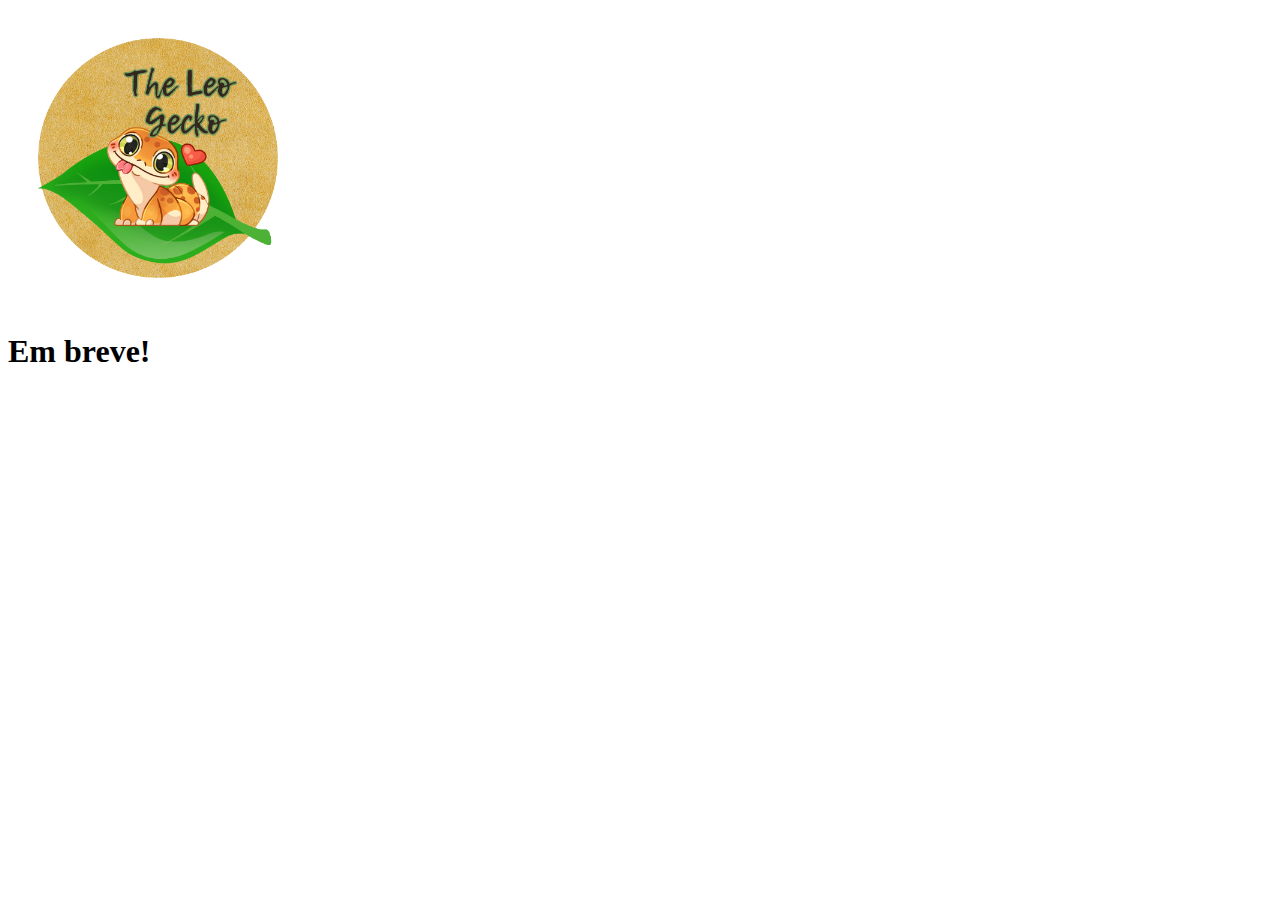
==== Docs/Index.html @ 49f9037f "Add files via upload" ====
<!DOCTYPE html>
<html lang="pt-br">
  <head>
    <meta charset="UTF-8" />
    <meta http-equiv="X-UA-Compatible" content="IE=edge" />
    <meta name="viewport" content="width=device-width, initial-scale=1.0" />
    <link rel="preconnect" href="https://fonts.googleapis.com" />
    <link rel="preconnect" href="https://fonts.gstatic.com" crossorigin />
    <link rel="icon" href="images/logo.png" />
    <link
      href="https://fonts.googleapis.com/css2?family=Poppins:ital,wght@0,700;1,700&display=swap"
      rel="stylesheet"
    />
    <link rel="stylesheet" href="css/style.css" />
    <title>The Leo Gecko</title>
  </head>
  <body>
    <header>
      <div class="container">
		<img src="images/logo.png" alt="Logo do projeto" width="300" >
        <h1>Em breve!</h1>
      </div>
    </header>
     </body>
</html>
---- Docs/css/style.css ----
body{
	background-image: url("images/fundo.png");
    background-size: cover; /* Isso faz a imagem cobrir todo o corpo */
    background-repeat: no-repeat; /* Isso impede que a imagem de fundo se repita */
}
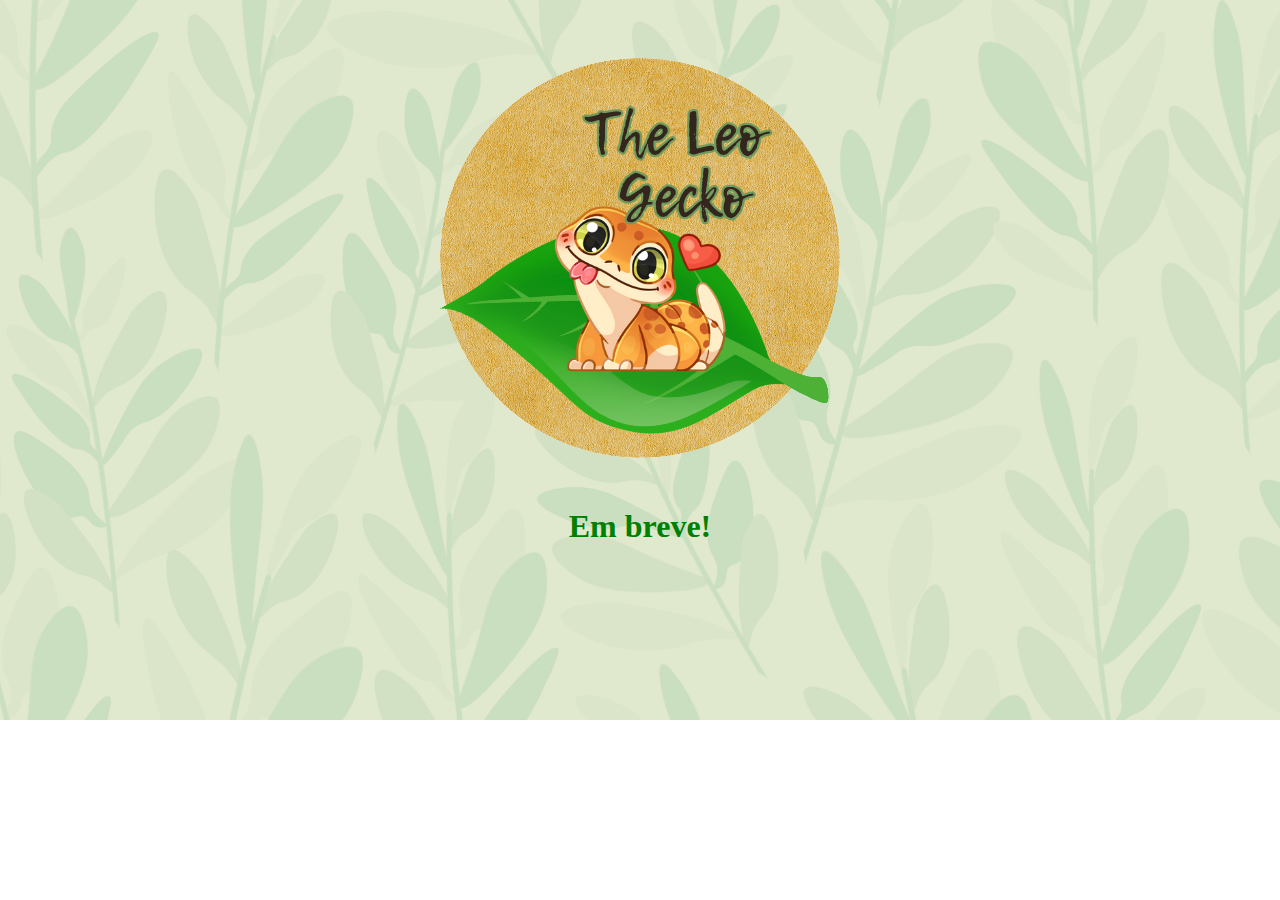
==== commit cf7ed5a8: "Update Index.html" ====
--- a/Docs/Index.html
+++ b/Docs/Index.html
@@ -4,22 +4,14 @@
     <meta charset="UTF-8" />
     <meta http-equiv="X-UA-Compatible" content="IE=edge" />
     <meta name="viewport" content="width=device-width, initial-scale=1.0" />
-    <link rel="preconnect" href="https://fonts.googleapis.com" />
-    <link rel="preconnect" href="https://fonts.gstatic.com" crossorigin />
-    <link rel="icon" href="images/logo.png" />
-    <link
-      href="https://fonts.googleapis.com/css2?family=Poppins:ital,wght@0,700;1,700&display=swap"
-      rel="stylesheet"
-    />
-    <link rel="stylesheet" href="css/style.css" />
+	<link rel="icon" href="images/logo.png" />
+    <link rel="stylesheet" href="css/style.css">
     <title>The Leo Gecko</title>
   </head>
   <body>
-    <header>
-      <div class="container">
-		<img src="images/logo.png" alt="Logo do projeto" width="300" >
-        <h1>Em breve!</h1>
-      </div>
-    </header>
-     </body>
-</html>+	<div class="container">
+        <img src="images/logo.png" alt="Logo do projeto" class="center">
+        <h1 class="center">Em breve!</h1>
+    </div>	
+    </body>
+</html>
--- a/Docs/css/style.css
+++ b/Docs/css/style.css
@@ -1,5 +1,14 @@
-body{
-	background-image: url("images/fundo.png");
-    background-size: cover; /* Isso faz a imagem cobrir todo o corpo */
-    background-repeat: no-repeat; /* Isso impede que a imagem de fundo se repita */
-}+body {
+    background-image: url("../images/fundo.png");
+    background-size: cover;
+    background-repeat: no-repeat;
+}
+.container {
+    text-align: center;
+}
+
+.center {
+    display: block;
+    margin: 0 auto;
+	color:green;
+}
